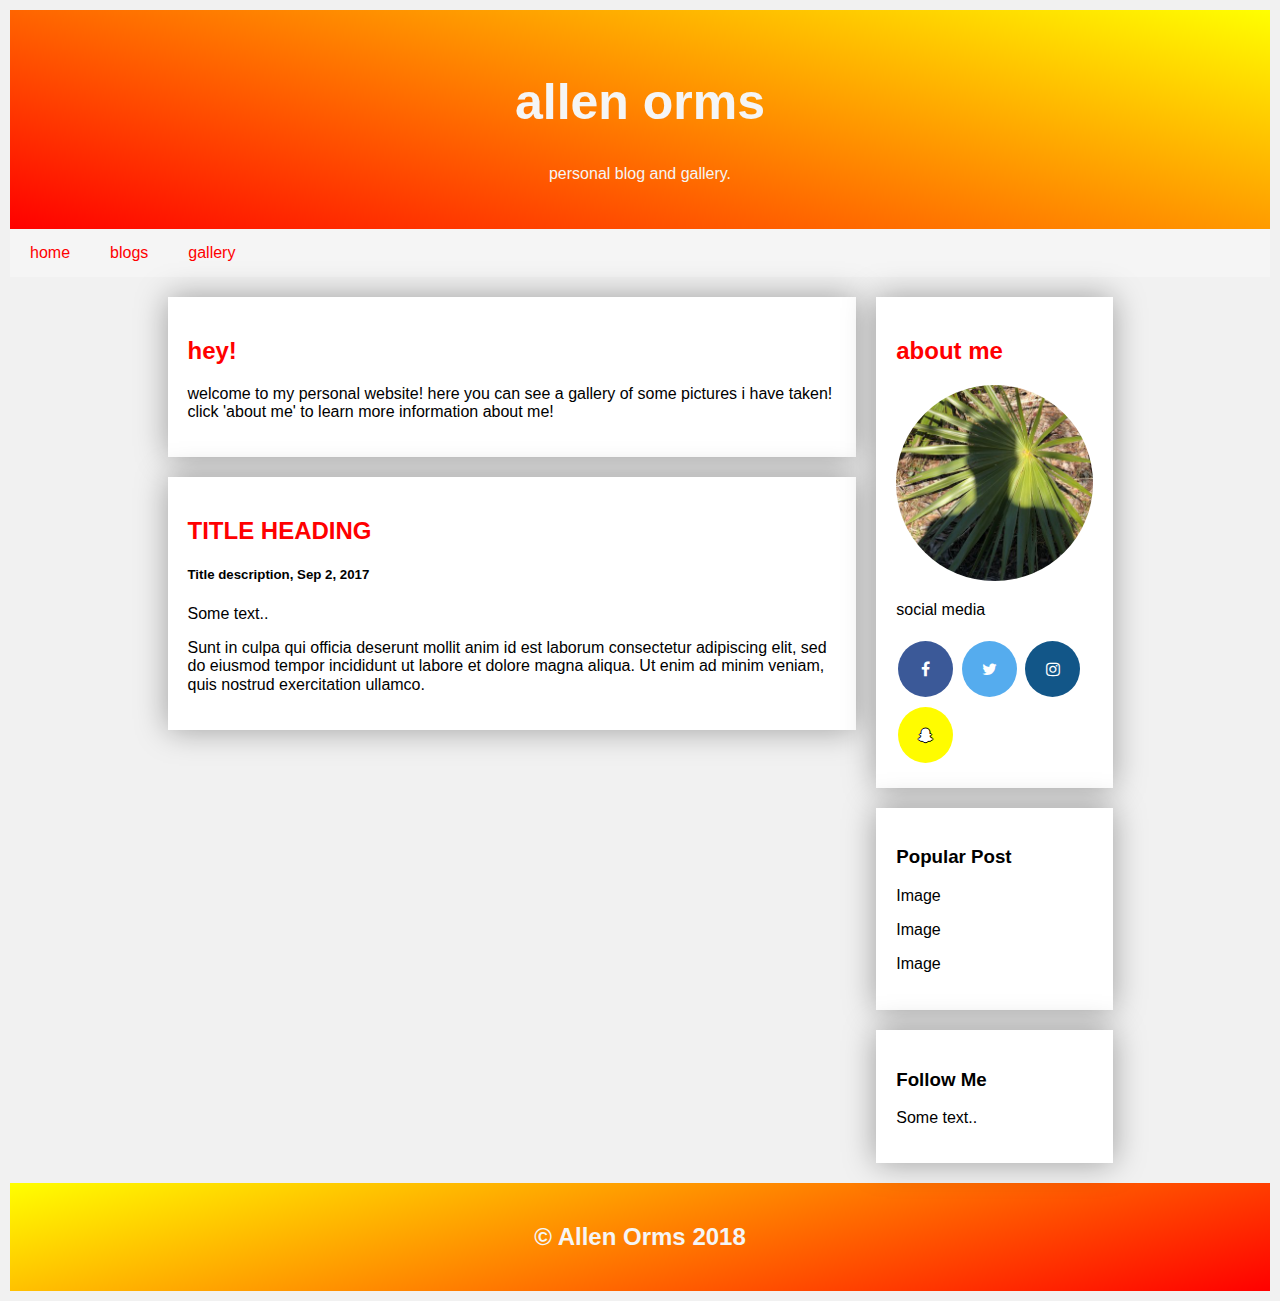
==== index.html @ 03c51c0c "adding main files" ====
<!DOCTYPE html>
<html>   
    <head>
        <meta charset="utf-8">
        <meta http-equiv="X-UA-Compatible" content="IE=edge">
        <title>Allen Orms</title>
        <link rel="stylesheet" href="css/normalize.css">
        <link rel="stylesheet" href="css/test.css">
        <script src="https://ajax.googleapis.com/ajax/libs/jquery/3.1.0/jquery.min.js"></script>
        <script src="js/test.js"></script>
        <!-- Add icon library -->
        <link rel="stylesheet" href="https://cdnjs.cloudflare.com/ajax/libs/font-awesome/4.7.0/css/font-awesome.min.css">

    </head>
    <body>

<div class="header">
  <h1>allen orms</h1>
  <p>personal blog and gallery.</p>
</div>

<div class="topnav">
    <a href="index.html">home</a>
    <a href="#">blogs</a>
    <a href="gallery.html">gallery</a>
</div>

<div class="row" id="maincolumn">
  <div class="leftcolumn" id="hide">
    <div class="card">
      <h2>hey!</h2>
      <p>welcome to my personal website! here you can see a gallery of some pictures i have taken! click 'about me' to learn more information about me!</p>
    </div>
    <div class="card">
      <h2>TITLE HEADING</h2>
      <h5>Title description, Sep 2, 2017</h5>
      <p>Some text..</p>
      <p>Sunt in culpa qui officia deserunt mollit anim id est laborum consectetur adipiscing elit, sed do eiusmod tempor incididunt ut labore et dolore magna aliqua. Ut enim ad minim veniam, quis nostrud exercitation ullamco.</p>
    </div>
  </div>
    <div class="rightcolumn" id="animate-aboutme">
        <div class="card" class="expand">
            <h2 href="#" class="expand-aboutme">about me</h2>
            <div class="animate-fix" >
        <img class="aboutme" href="#" class="expand-aboutme" src="img/aboutme.png" width="200px">
        <p>social media</p>
            <a href="#" class="fa fa-facebook"></a>
            <a href="https://twitter.com/trillowpet" target="_blank" class="fa fa-twitter"></a>
            <a href="#" class="fa fa-instagram"></a>
            <a href="#" class="fa fa-snapchat-ghost"></a>
    </div>
        <p id="show-aboutme">Hello! My name is Allen Orms. I am currently on track to graduate May 2019 with a degree in Communications from the University of Louisville. I am an active member of the Kappa Sigma Fraternity</p>
            <br class= "clean"/>
        
        </div>
    <div class="card">
      <h3>Popular Post</h3>
      <div class="fakeimg"><p>Image</p></div>
      <div class="fakeimg"><p>Image</p></div>
      <div class="fakeimg"><p>Image</p></div>
    </div>
    <div class="card">
      <h3>Follow Me</h3>
      <p>Some text..</p>
    </div>
  </div>
</div>

<div class="footer">
  <h2>&copy; Allen Orms 2018</h2>
</div>

</body>
</html>
---- css/test.css ----
* {box-sizing: border-box;}

body {
    font-family: Arial;
    padding: 10px;
    background: #f1f1f1;
}

/* Header Title */
.header {
    padding: 30px;
    text-align: center;
    background: red;
    background: linear-gradient(15deg, red, yellow);
    color: whitesmoke;
}

.header h1 {
    font-size: 50px;
}

/* Style the top navigation bar */
.topnav {
    overflow: hidden;
    background-color: whitesmoke;   
}

.topnav a {
    float: left;
    display: block;
    color: red;
    text-align: center;
    padding: 15px 20px;
    text-decoration: none;
    border-bottom: 1px #ff8080;
}

.topnav a:hover {
    background-color: red;
    color: #fff;
}

.active {
    background-color: lightgrey; 
}

#maincolumn {
    margin: auto;
    width: 75%;
}

/* right column */
.rightcolumn {   
    float: left;
    width: 25%;
}

#show-aboutme {
    display: none;
}

.aboutme {
    border-radius: 50%;
    max-width: 100%;
    height: auto; 
}

.animate-fix {
    width: 100%;
    float: left;
}

.aboutme:hover {
    opacity: 0.7;
}

.clean {
    clear:both;
}

/* Social Media Buttons */
.fa {
  padding: 20px;
  font-size: 30px;
  width: 55px;
  text-align: center;
  text-decoration: none;
  margin: 5px 2px;
  border-radius: 50%;
}

.fa:hover {
    opacity: 0.7;
}

.fa-facebook {
  background: #3B5998;
  color: white;
}

.fa-twitter {
  background: #55ACEE;
  color: white;
}

.fa-instagram {
  background: #125688;
  color: white;
}

.fa-snapchat-ghost {
  background: #fffc00;
  color: white;
  text-shadow: -1px 0 black, 0 1px black, 1px 0 black, 0 -1px black;
}

/* left column */
.leftcolumn {
    float: left;
    width: 75%;
    background-color: #f1f1f1;
    padding-left: 0px;
    padding-right: 20px;
}

/* Add a card effect for articles */
.card {
    background-color: white;
    padding: 20px;
    margin-top: 20px;
    box-shadow: 0px 0px 30px rgba(0, 0, 0, .35);
    width: auto;
}

.card h2 {
    color: red;
}


.row:after {
    content: "";
    display: table;
    clear: both;
}

/* Footer */
.footer {
    padding: 20px;
    text-align: center;
    background: red;
    background: linear-gradient(-15deg, red, yellow);
    margin-top: 20px;
    color: whitesmoke;
}

/* Responsive layout - when the screen is less than 800px wide, make the two columns stack on top of each other instead of next to each other */
@media screen and (max-width: 800px) {
    .leftcolumn, .rightcolumn, #maincolumn {   
        width: 100%;
        padding: 0;
    }
}

/* Responsive layout - when the screen is less than 400px wide, make the navigation links stack on top of each other instead of next to each other */
@media screen and (max-width: 400px) {
    .topnav a  {
        float: none;
        width: 100%;
    }
}

.row2 {
    display: -ms-flexbox; /* IE10 */
    display: flex;
    -ms-flex-wrap: wrap; /* IE10 */
    flex-wrap: wrap;
    padding: 0 4px;
}

/* Create four equal columns that sits next to each other */
.column {
    -ms-flex: 25%; /* IE10 */
    flex: 25%;
    max-width: 25%;
    padding: 0 4px;
}

.column img {
    margin-top: 8px;
    vertical-align: middle;
}

/* Responsive layout - makes a two column-layout instead of four columns */
@media screen and (max-width: 800px) {
    .column {
        -ms-flex: 50%;
        flex: 50%;
        max-width: 50%;
    }
}

/* Responsive layout - makes the two columns stack on top of each other instead of next to each other */
@media screen and (max-width: 600px) {
    .column {
        -ms-flex: 100%;
        flex: 100%;
        max-width: 100%;
    }
}
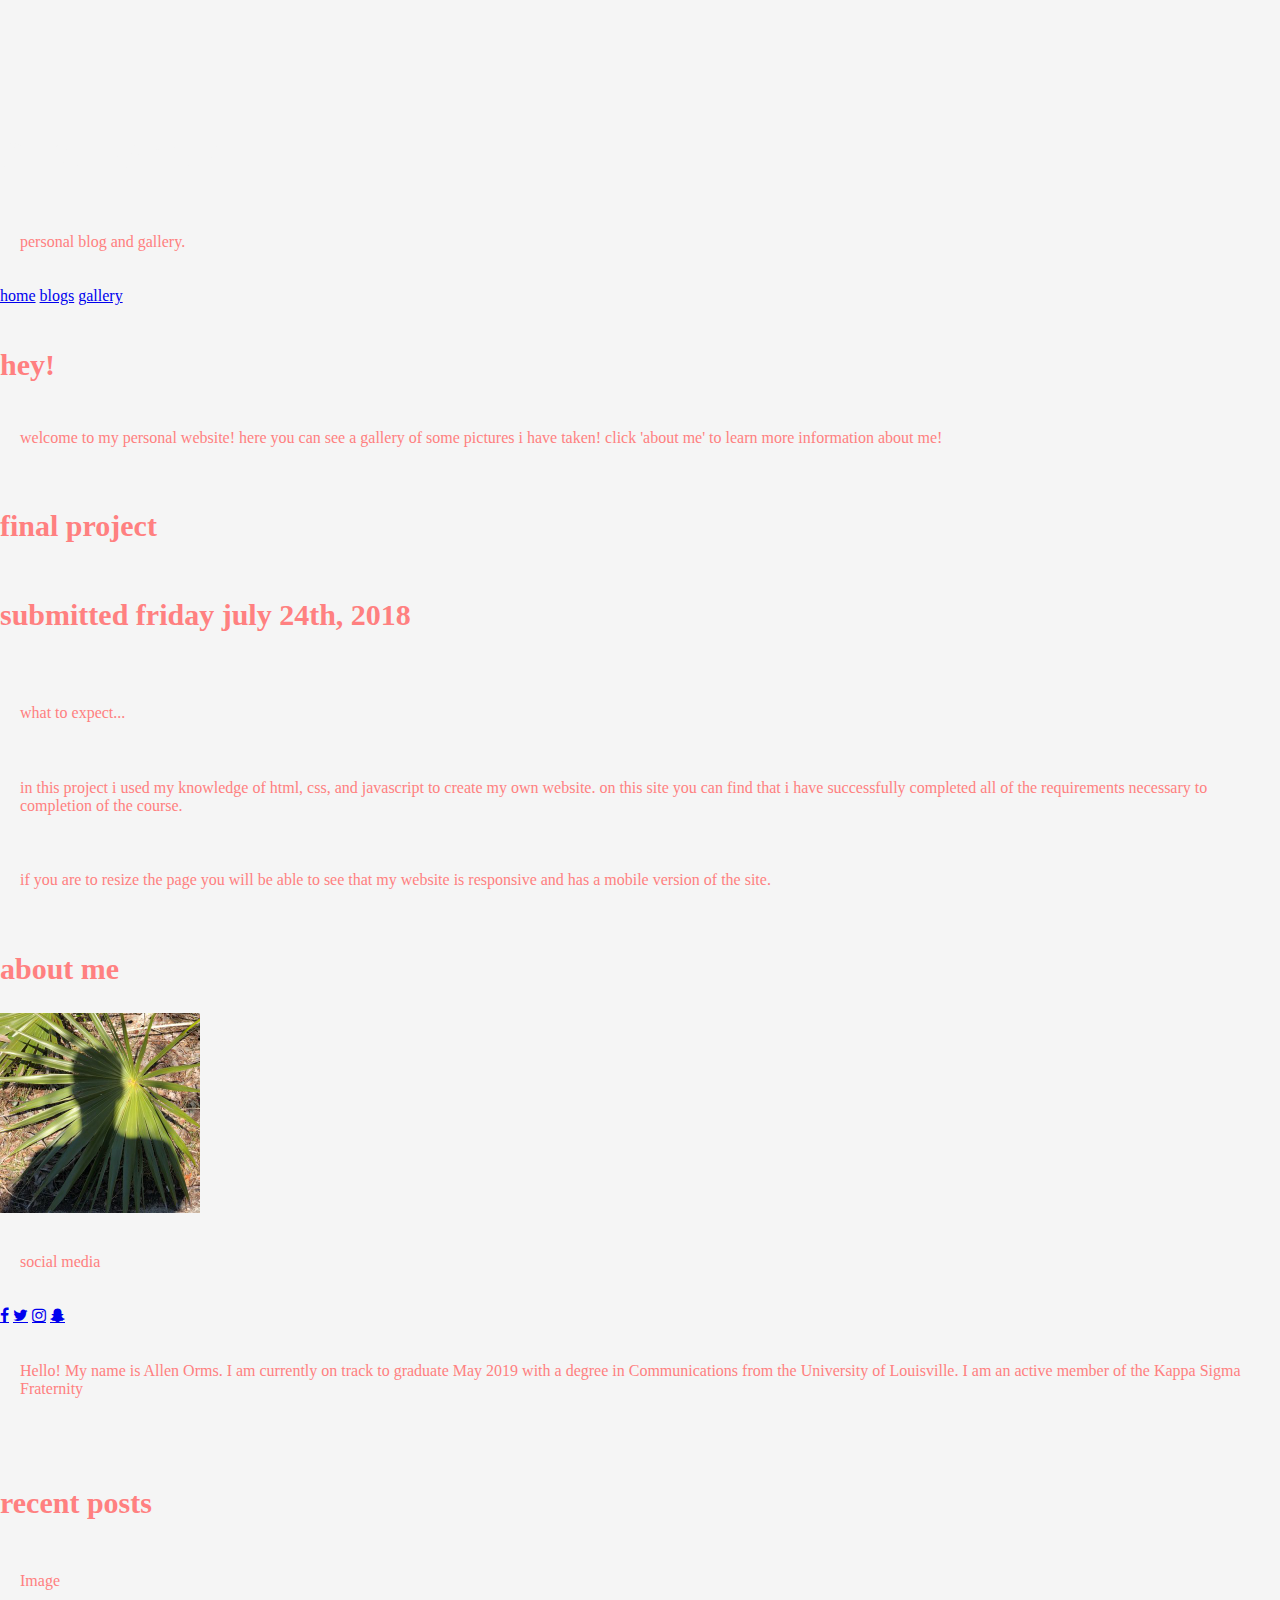
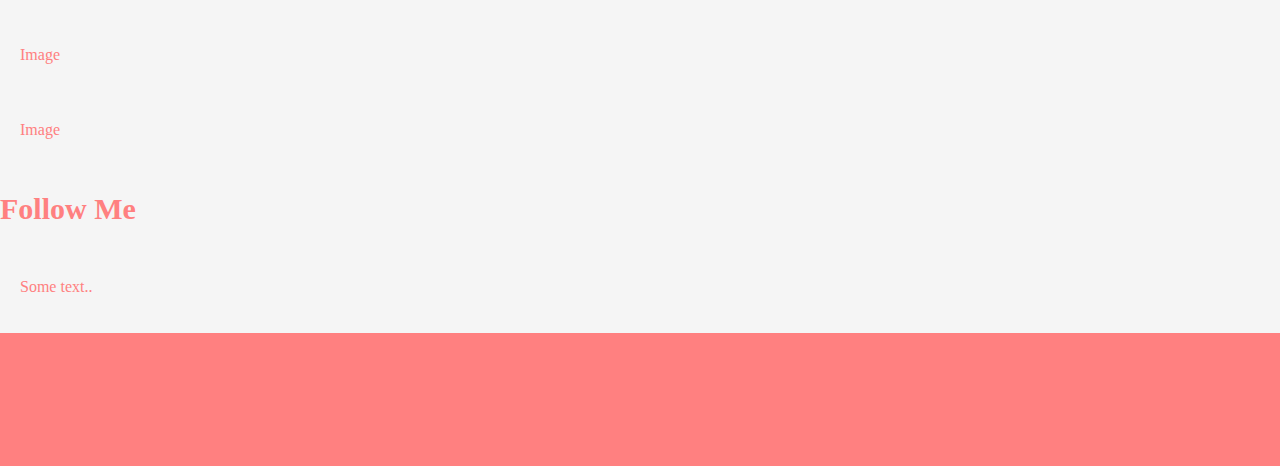
==== commit 71591f75: "added correct files" ====
--- a/index.html
+++ b/index.html
@@ -5,7 +5,7 @@
         <meta http-equiv="X-UA-Compatible" content="IE=edge">
         <title>Allen Orms</title>
         <link rel="stylesheet" href="css/normalize.css">
-        <link rel="stylesheet" href="css/test.css">
+        <link rel="stylesheet" href="css/main.css">
         <script src="https://ajax.googleapis.com/ajax/libs/jquery/3.1.0/jquery.min.js"></script>
         <script src="js/test.js"></script>
         <!-- Add icon library -->
@@ -32,10 +32,11 @@
       <p>welcome to my personal website! here you can see a gallery of some pictures i have taken! click 'about me' to learn more information about me!</p>
     </div>
     <div class="card">
-      <h2>TITLE HEADING</h2>
-      <h5>Title description, Sep 2, 2017</h5>
-      <p>Some text..</p>
-      <p>Sunt in culpa qui officia deserunt mollit anim id est laborum consectetur adipiscing elit, sed do eiusmod tempor incididunt ut labore et dolore magna aliqua. Ut enim ad minim veniam, quis nostrud exercitation ullamco.</p>
+      <h2>final project</h2>
+      <h5>submitted friday july 24th, 2018</h5>
+      <p>what to expect...</p>
+      <p>in this project i used my knowledge of html, css, and javascript to create my own website. on this site you can find that i have  successfully completed all of the requirements necessary to completion of the course. </p>
+      <p>if you are to resize the page you will be able to see that my website is responsive and has a mobile version of the site. </p>
     </div>
   </div>
     <div class="rightcolumn" id="animate-aboutme">
@@ -44,17 +45,17 @@
             <div class="animate-fix" >
         <img class="aboutme" href="#" class="expand-aboutme" src="img/aboutme.png" width="200px">
         <p>social media</p>
-            <a href="#" class="fa fa-facebook"></a>
+            <a href="https://www.facebook.com/profile.php?id=1592910595" target="_blank" class="fa fa-facebook"></a>
             <a href="https://twitter.com/trillowpet" target="_blank" class="fa fa-twitter"></a>
-            <a href="#" class="fa fa-instagram"></a>
-            <a href="#" class="fa fa-snapchat-ghost"></a>
+            <a href="https://instagram.com/trillowpet" target="_blank" class="fa fa-instagram"></a>
+            <a href="#" alt="@trillowpet" class="fa fa-snapchat-ghost"></a>
     </div>
         <p id="show-aboutme">Hello! My name is Allen Orms. I am currently on track to graduate May 2019 with a degree in Communications from the University of Louisville. I am an active member of the Kappa Sigma Fraternity</p>
             <br class= "clean"/>
         
         </div>
     <div class="card">
-      <h3>Popular Post</h3>
+      <h3>recent posts</h3>
       <div class="fakeimg"><p>Image</p></div>
       <div class="fakeimg"><p>Image</p></div>
       <div class="fakeimg"><p>Image</p></div>
--- a/css/main.css
+++ b/css/main.css
@@ -0,0 +1,122 @@
+html {
+    background-color: whitesmoke;
+}
+
+h1 {
+    margin-top: 47px;
+    color: whitesmoke;
+    font-size: 50px;
+    padding-top: 75px;
+    text-align: ;
+    
+    
+    
+} 
+
+h2, h3, h4, h5, h6 {
+    color: #FF8080;
+    font-weight: 600;
+    line-height: 1.3em;
+    font-size: 30px
+}
+
+h2 {
+    margin-top: 1.3em;
+}
+
+p {
+    color: #FF8080;
+    padding: 20px;
+
+}
+
+ul {
+    list-style-type: none;
+    margin: auto;
+    padding: 0;
+    overflow: hidden;
+    background-color: white;
+    border-bottom: 1px solid #e7e7e7;
+    position: fixed;
+    top: 0;
+    width: 100%; 
+    
+}
+
+li {
+    float: left;
+
+}
+
+li a {
+    display: block;
+    color: #FF8080;
+    text-align: center;
+    padding: 14px 16px;
+    text-decoration: none;
+    
+}
+
+li a:hover:not(.active) {
+    background-color: #FF8080;
+    color: white;
+}
+
+.active {
+    background-color: lightgrey; 
+}
+
+.bodycontent {
+    background-color: white;
+    margin: auto;
+    width: 80%;
+    padding: 20px;
+    margin-bottom: 35px;
+    box-shadow: 0px 0px 30px rgba(255, 128, 128, .4);
+    
+    
+}
+.container {
+    background-color: #FF8080;
+}
+
+.footer {
+    background-color: #FF8080;
+    text-align: center;
+    color: white;
+    padding: 15px;
+}
+
+.gallery {
+    margin: 15px;
+    border: 1px solid #ccc;
+    float: left;
+    width: 180px;
+    
+}
+
+.gallery:hover {
+    border: 1px solid #FF8080;
+}
+
+.gallery img {
+    width: 100%;
+    height: auto;
+}
+
+.desc {
+    padding: 15px;
+    text-align: center;
+}
+
+.gallerycontent {
+    background-color: white;
+    margin: auto;
+    width: 80%;
+    padding: 20px;
+    padding-bottom: 500px;
+    margin-bottom: 35px;
+    box-shadow: 0px 0px 30px rgba(255, 128, 128, .4);
+    * {
+    box-sizing: border-box;
+}
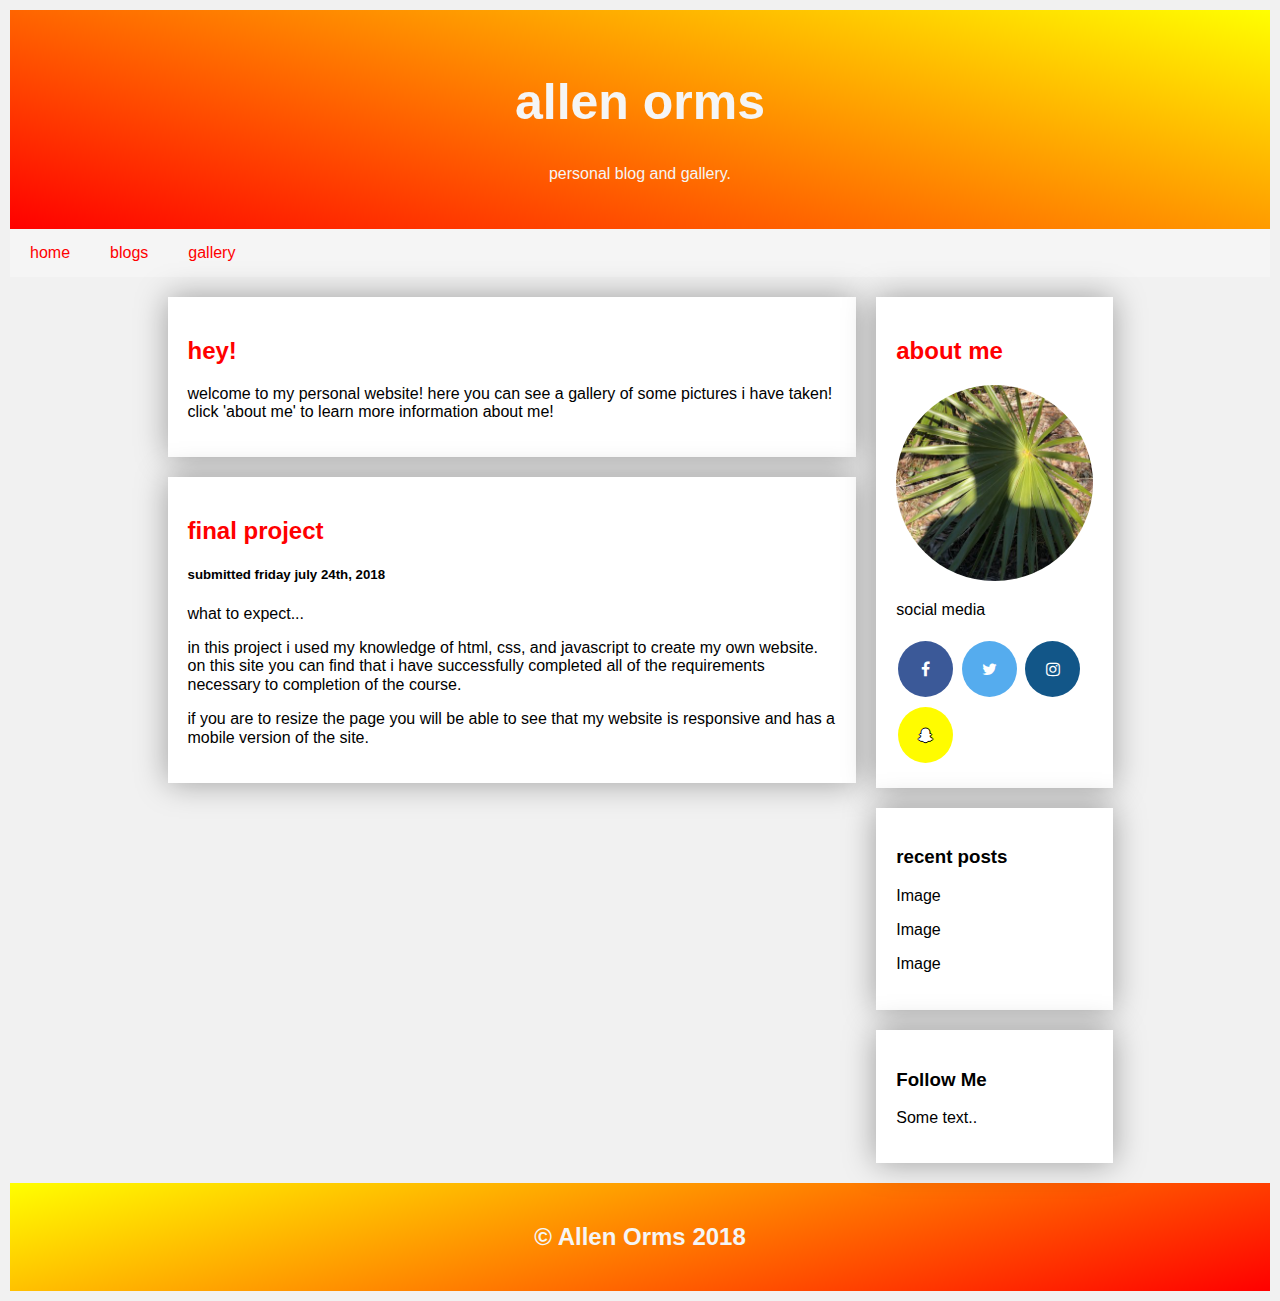
==== commit 7beb04c1: "Update index.html" ====
--- a/index.html
+++ b/index.html
@@ -4,8 +4,8 @@
         <meta charset="utf-8">
         <meta http-equiv="X-UA-Compatible" content="IE=edge">
         <title>Allen Orms</title>
-        <link rel="stylesheet" href="css/normalize.css">
-        <link rel="stylesheet" href="css/main.css">
+        <link rel="stylesheet" href="../css/normalize.css">
+        <link rel="stylesheet" href="../css/main.css">
         <script src="https://ajax.googleapis.com/ajax/libs/jquery/3.1.0/jquery.min.js"></script>
         <script src="js/test.js"></script>
         <!-- Add icon library -->
@@ -72,4 +72,4 @@
 </div>
 
 </body>
-</html>+</html>
--- a/css/main.css
+++ b/css/main.css
@@ -1,122 +1,212 @@
-html {
-    background-color: whitesmoke;
-}
-
-h1 {
-    margin-top: 47px;
+* {box-sizing: border-box;}
+
+body {
+    font-family: Arial;
+    padding: 10px;
+    background: #f1f1f1;
+}
+
+/* Header Title */
+.header {
+    padding: 30px;
+    text-align: center;
+    background: red;
+    background: linear-gradient(15deg, red, yellow);
     color: whitesmoke;
+}
+
+.header h1 {
     font-size: 50px;
-    padding-top: 75px;
-    text-align: ;
-    
-    
-    
-} 
-
-h2, h3, h4, h5, h6 {
-    color: #FF8080;
-    font-weight: 600;
-    line-height: 1.3em;
-    font-size: 30px
-}
-
-h2 {
-    margin-top: 1.3em;
-}
-
-p {
-    color: #FF8080;
-    padding: 20px;
-
-}
-
-ul {
-    list-style-type: none;
-    margin: auto;
-    padding: 0;
+}
+
+/* Style the top navigation bar */
+.topnav {
     overflow: hidden;
-    background-color: white;
-    border-bottom: 1px solid #e7e7e7;
-    position: fixed;
-    top: 0;
-    width: 100%; 
-    
-}
-
-li {
-    float: left;
-
-}
-
-li a {
+    background-color: whitesmoke;   
+}
+
+.topnav a {
+    float: left;
     display: block;
-    color: #FF8080;
+    color: red;
     text-align: center;
-    padding: 14px 16px;
+    padding: 15px 20px;
     text-decoration: none;
-    
-}
-
-li a:hover:not(.active) {
-    background-color: #FF8080;
-    color: white;
+    border-bottom: 1px #ff8080;
+}
+
+.topnav a:hover {
+    background-color: red;
+    color: #fff;
 }
 
 .active {
     background-color: lightgrey; 
 }
 
-.bodycontent {
+#maincolumn {
+    margin: auto;
+    width: 75%;
+}
+
+/* right column */
+.rightcolumn {   
+    float: left;
+    width: 25%;
+}
+
+.expand-aboutme {
+    cursor: pointer;
+}
+#show-aboutme {
+    display: none;
+}
+
+.aboutme {
+    border-radius: 50%;
+    max-width: 100%;
+    height: auto; 
+}
+
+.animate-fix {
+    width: 100%;
+    float: left;
+}
+
+.aboutme:hover {
+    opacity: 0.7;
+}
+
+.clean {
+    clear:both;
+}
+
+/* Social Media Buttons */
+.fa {
+  padding: 20px;
+  font-size: 30px;
+  width: 55px;
+  text-align: center;
+  text-decoration: none;
+  margin: 5px 2px;
+  border-radius: 50%;
+}
+
+.fa:hover {
+    opacity: 0.7;
+}
+
+.fa-facebook {
+  background: #3B5998;
+  color: white;
+}
+
+.fa-twitter {
+  background: #55ACEE;
+  color: white;
+}
+
+.fa-instagram {
+  background: #125688;
+  color: white;
+}
+
+.fa-snapchat-ghost {
+  background: #fffc00;
+  color: white;
+  text-shadow: -1px 0 black, 0 1px black, 1px 0 black, 0 -1px black;
+}
+
+/* left column */
+.leftcolumn {
+    float: left;
+    width: 75%;
+    background-color: #f1f1f1;
+    padding-left: 0px;
+    padding-right: 20px;
+}
+
+/* Add a card effect for articles */
+.card {
     background-color: white;
-    margin: auto;
-    width: 80%;
     padding: 20px;
-    margin-bottom: 35px;
-    box-shadow: 0px 0px 30px rgba(255, 128, 128, .4);
-    
-    
-}
-.container {
-    background-color: #FF8080;
-}
-
+    margin-top: 20px;
+    box-shadow: 0px 0px 30px rgba(0, 0, 0, .35);
+    width: auto;
+}
+
+.card h2 {
+    color: red;
+}
+
+
+.row:after {
+    content: "";
+    display: table;
+    clear: both;
+}
+
+/* Footer */
 .footer {
-    background-color: #FF8080;
+    padding: 20px;
     text-align: center;
-    color: white;
-    padding: 15px;
-}
-
-.gallery {
-    margin: 15px;
-    border: 1px solid #ccc;
-    float: left;
-    width: 180px;
-    
-}
-
-.gallery:hover {
-    border: 1px solid #FF8080;
-}
-
-.gallery img {
-    width: 100%;
-    height: auto;
-}
-
-.desc {
-    padding: 15px;
-    text-align: center;
-}
-
-.gallerycontent {
-    background-color: white;
-    margin: auto;
-    width: 80%;
-    padding: 20px;
-    padding-bottom: 500px;
-    margin-bottom: 35px;
-    box-shadow: 0px 0px 30px rgba(255, 128, 128, .4);
-    * {
-    box-sizing: border-box;
-}
+    background: red;
+    background: linear-gradient(-15deg, red, yellow);
+    margin-top: 20px;
+    color: whitesmoke;
+}
+
+/* Responsive layout - when the screen is less than 800px wide, make the two columns stack on top of each other instead of next to each other */
+@media screen and (max-width: 800px) {
+    .leftcolumn, .rightcolumn, #maincolumn {   
+        width: 100%;
+        padding: 0;
+    }
+}
+
+/* Responsive layout - when the screen is less than 400px wide, make the navigation links stack on top of each other instead of next to each other */
+@media screen and (max-width: 400px) {
+    .topnav a  {
+        float: none;
+        width: 100%;
+    }
+}
+
+.row2 {
+    display: -ms-flexbox; /* IE10 */
+    display: flex;
+    -ms-flex-wrap: wrap; /* IE10 */
+    flex-wrap: wrap;
+    padding: 0 4px;
+}
+
+/* Create four equal columns that sits next to each other */
+.column {
+    -ms-flex: 25%; /* IE10 */
+    flex: 25%;
+    max-width: 25%;
+    padding: 0 4px;
+}
+
+.column img {
+    margin-top: 8px;
+    vertical-align: middle;
+}
+
+/* Responsive layout - makes a two column-layout instead of four columns */
+@media screen and (max-width: 800px) {
+    .column {
+        -ms-flex: 50%;
+        flex: 50%;
+        max-width: 50%;
+    }
+}
+
+/* Responsive layout - makes the two columns stack on top of each other instead of next to each other */
+@media screen and (max-width: 600px) {
+    .column {
+        -ms-flex: 100%;
+        flex: 100%;
+        max-width: 100%;
+    }
+}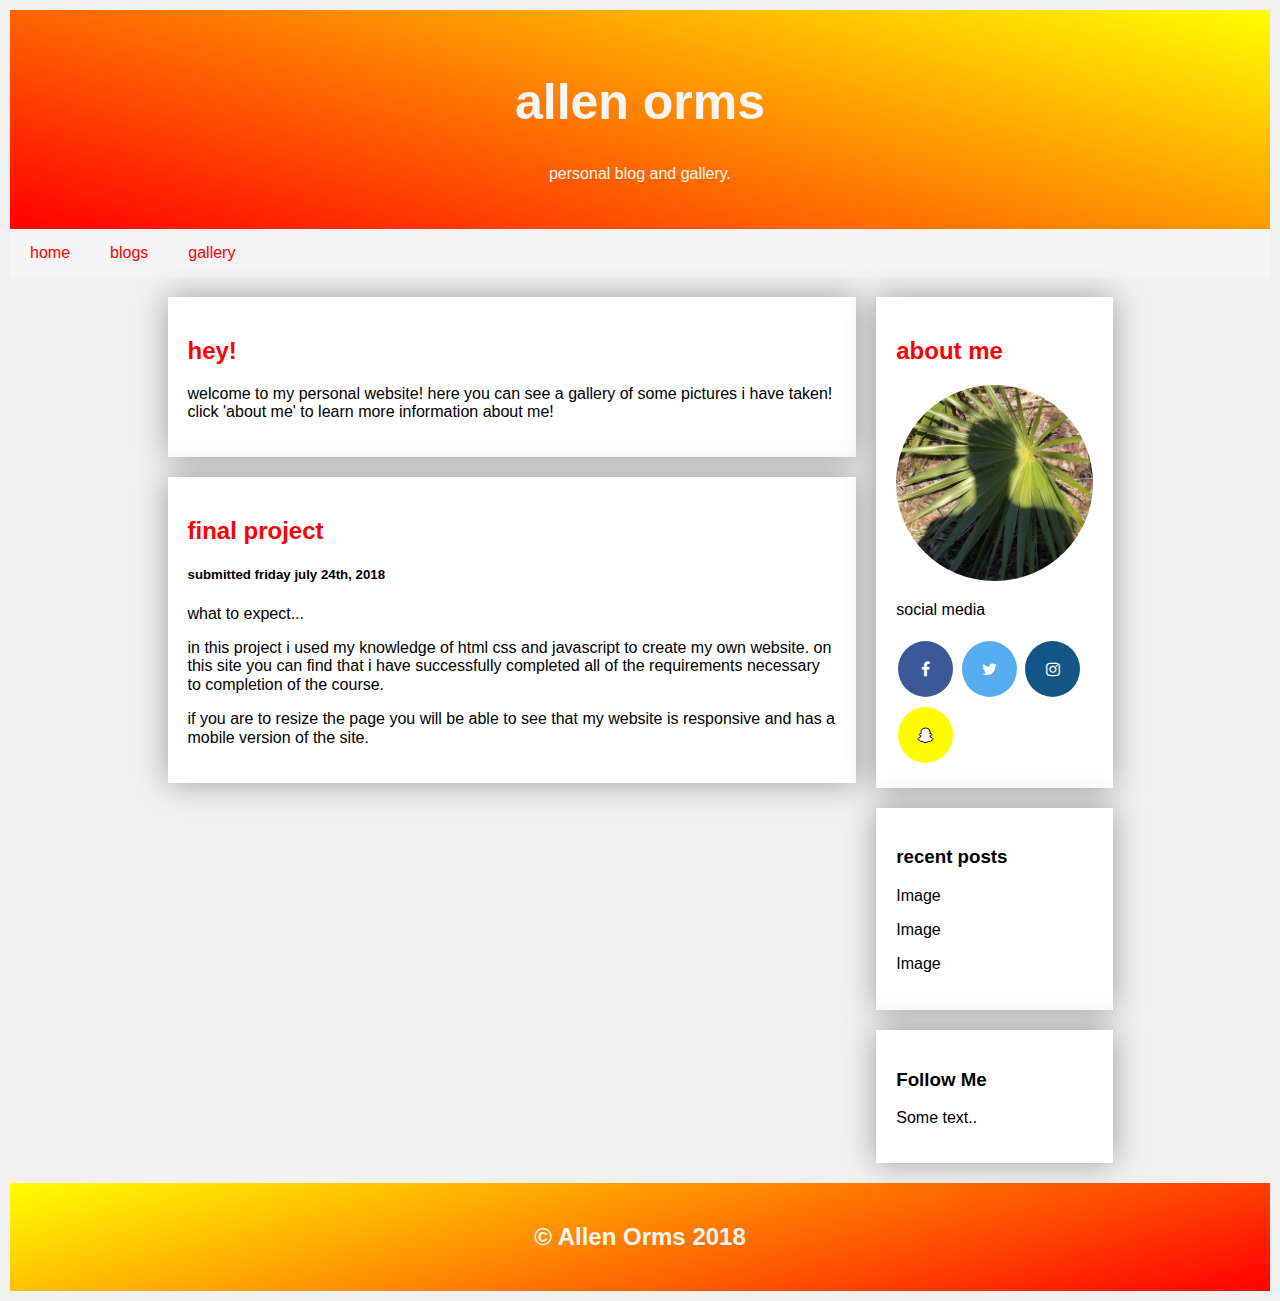
==== commit dfa1f9f6: "added blog and updated index and gallery" ====
--- a/index.html
+++ b/index.html
@@ -4,8 +4,8 @@
         <meta charset="utf-8">
         <meta http-equiv="X-UA-Compatible" content="IE=edge">
         <title>Allen Orms</title>
-        <link rel="stylesheet" href="../css/normalize.css">
-        <link rel="stylesheet" href="../css/main.css">
+        <link rel="stylesheet" href="css/normalize.css">
+        <link rel="stylesheet" href="css/main.css">
         <script src="https://ajax.googleapis.com/ajax/libs/jquery/3.1.0/jquery.min.js"></script>
         <script src="js/test.js"></script>
         <!-- Add icon library -->
@@ -21,7 +21,7 @@
 
 <div class="topnav">
     <a href="index.html">home</a>
-    <a href="#">blogs</a>
+    <a href="blogs.html">blogs</a>
     <a href="gallery.html">gallery</a>
 </div>
 
@@ -35,8 +35,8 @@
       <h2>final project</h2>
       <h5>submitted friday july 24th, 2018</h5>
       <p>what to expect...</p>
-      <p>in this project i used my knowledge of html, css, and javascript to create my own website. on this site you can find that i have  successfully completed all of the requirements necessary to completion of the course. </p>
-      <p>if you are to resize the page you will be able to see that my website is responsive and has a mobile version of the site. </p>
+      <p>in this project i used my knowledge of html css and javascript to create my own website. on this site you can find that i have  successfully completed all of the requirements necessary to completion of the course. </p>
+      <p>if you are to resize the page you will be able to see that my website is responsive and has a mobile version of the site.</p>
     </div>
   </div>
     <div class="rightcolumn" id="animate-aboutme">
@@ -72,4 +72,4 @@
 </div>
 
 </body>
-</html>
+</html>